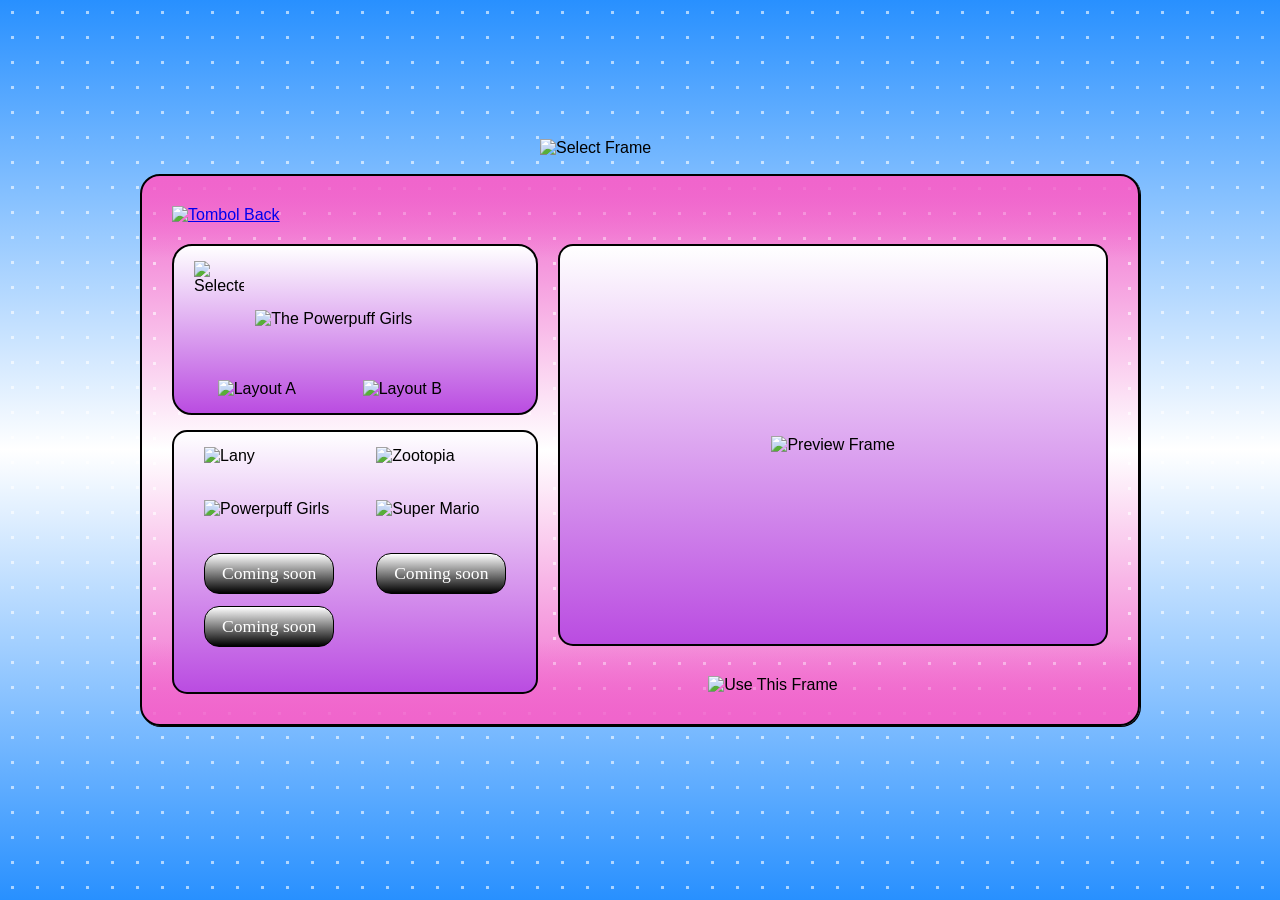
==== select-frame.html @ 88004645 "Add files via upload" ====
<!DOCTYPE html>
<html lang="id">
<head>
    <meta charset="UTF-8">
    <meta name="viewport" content="width=device-width, initial-scale=1.0">
    <title>Select Frame</title>
    <link rel="stylesheet" href="style-select.css">
</head>
<body>

    <main class="container">
        
        <img src="src/SelectFrameText.png" alt="Select Frame" class="header-title">

        <div class="main-window">
            
             <div class="top-bar">
              <a href="index.html">
                <img src="src/ButtonBack.png" alt="Tombol Back" class="btn-back-img">
              </a>
            </div>

            <div class="content-wrapper">
                
                <div class="left-panel">
                  
                    <div class="selected-info">
    
                        <img src="/src/Selected.png" alt="Selected" class="img-selected">
                        
                        <img src="src/The Powerpuff Girls.png" id="selected-theme-title" class="theme-title-img" alt="The Powerpuff Girls">
                        
                        <div class="layout-buttons">
                            <img src="src/A1.png" alt="Layout A" class="btn-layout" id="btn-layout-a">
                            <img src="src/B1.png" alt="Layout B" class="btn-layout" id="btn-layout-b">
                        </div>

                    </div>
                        
                    <div class="theme-list">
    
                        <img src="src/Lany.png" alt="Lany" class="btn-theme" id="theme-lany">
                        <img src="src/Zootopia.png" alt="Zootopia" class="btn-theme" id="theme-zootopia">

                        <img src="src/The Powepuff Girls.png" alt="Powerpuff Girls" class="btn-theme" id="theme-powerpuff">
                        <img src="src/Super Mario.png" alt="Super Mario" class="btn-theme" id="theme-mario">

                        <button class="btn-coming-soon">Coming soon</button>
                        <button class="btn-coming-soon">Coming soon</button>
                        <button class="btn-coming-soon">Coming soon</button>

                    </div>

                </div>

                <div class="right-panel">
    
                  <div class="preview-box">
                    <img src="src/Powerpuff A.png" alt="Preview Frame" id="preview-frame-img" class="frame-img">
                  </div>
    
                  <img src="src/UseThisFrame.png" alt="Use This Frame" class="btn-use-img" id="btn-use-frame">

                </div>

            </div>
        </div>

    </main>
    
    <script src="script.js"></script>
</body>
</html>
---- style-select.css ----
* {
    margin: 0;
    padding: 0;
    box-sizing: border-box;
    font-family: 'Helvetica', Arial, sans-serif;
}

body {
    background-image: radial-gradient(rgba(255, 255, 255, 0.6) 1.5px, transparent 1.5px), linear-gradient(to bottom, #2890FF 0%, #ffffff 50%, #2890FF 100%);
    background-size: 25px 25px, 100% 100%;
    height: 100vh;
    display: flex;
    justify-content: center;
    align-items: center;
}

.container {
    width: 90%;
    max-width: 1000px;
    display: flex;
    flex-direction: column;
    align-items: center;
    position: relative;
}

.header-title {
    position: absolute;
    top: -35px;
    z-index: 10;
    width: 200px;
}

.main-window {
    width: 100%;
    background-image: linear-gradient(to bottom, #F065CC 0%, transparent 15%, transparent 85%, #F065CC 100%), radial-gradient(rgba(255, 255, 255, 0.6) 1.5px, transparent 1.5px), linear-gradient(to bottom, #F065CC 0%, #ffffff 50%, #F065CC 100%);
    background-size: 100% 100%, 25px 25px, 100% 100%;
    border: 2px solid #000000;
    border-radius: 20px;
    padding: 30px;
    box-shadow: 1px 1px 0px #000000;
}

.top-bar {
    display: flex;
    justify-content: flex-start;
    margin-bottom: 20px;
    width: 100%;
}

.btn-back-img {
    height: 40px;
    cursor: pointer;
    transition: transform 0.1s ease;
}

.btn-back-img:hover {
    transform: scale(1.05);
}

.btn-back-img:active {
    transform: scale(0.95);
}

.content-wrapper {
    display: flex;
    gap: 20px;
    height: 450px;
}

.selected-info {
    background: linear-gradient(180deg, #fff 0%, #BA4CE1 100%);
    border: 2px solid #000000;
    border-radius: 20px;
    padding: 15px 20px;
    display: flex;
    flex-direction: column;
    align-items: center;
    margin-bottom: 15px;
}

.left-panel {
    flex: 1;
    display: flex;
    flex-direction: column;
    height: 100%;
}

.img-selected {
    align-self: flex-start;
    width: 50px;
    margin-bottom: -5px;
}

.theme-title-img {
    width: 100%;
    max-width: 200px;
    height: 55px;
    object-fit: contain;
    margin-top: 20px;
    margin-bottom: 5px;
}

.layout-buttons {
    display: flex;
    justify-content: center;
    gap: 15px;
    width: 100%;
    margin-top: 10px;
}

.btn-layout {
    width: 130px;
    cursor: pointer;
    transition: transform 0.1s ease;
}

.btn-layout:hover {
    transform: scale(1.05);
}

.btn-layout:active {
    transform: scale(0.95);
}

.theme-list {
    background: linear-gradient(180deg, #fff 0%, #BA4CE1 100%);
    border: 2px solid #000000;
    border-radius: 15px;
    padding: 15px;
    flex: 1;
    min-height: 0;
    display: grid;
    grid-template-columns: 1fr 1fr;
    grid-auto-rows: min-content;
    gap: 12px;
    overflow-y: auto;
}

.btn-theme {
    width: 130px;
    height: 41px;
    margin: 0 auto;
    cursor: pointer;
    transition: transform 0.1s ease;
}

.btn-theme:hover {
    transform: scale(1.05);
}

.btn-theme:active {
    transform: scale(0.95);
}

.btn-coming-soon {
    width: 130px;
    height: 41px;
    margin: 0 auto;
    padding: 0;
    box-sizing: border-box;
    display: flex;
    justify-content: center;
    align-items: center;
    background: linear-gradient(180deg, #ffffff 0%, #000000 100%);
    border: 1px solid #000000;
    border-radius: 15px;
    color: #FFFFFF;
    font-size: 1.1rem;
    font-family: 'Times New Roman', serif;
    cursor: not-allowed;
    box-shadow: 0px 0px 0px #000000;
}

.temp-btn {
    padding: 15px;
    border: 2px solid #000;
    border-radius: 10px;
    cursor: pointer;
}

.right-panel {
    flex: 1.5;
    display: flex;
    flex-direction: column;
    align-items: center;
    justify-content: space-between;
    background: transparent;
    border: none;
    padding: 0;
}

.preview-box {
    width: 100%;
    flex: 1;
    min-height: 0;
    background: linear-gradient(180deg, #ffffff 0%, #BA4CE1 100%);
    border: 2px solid #000000;
    border-radius: 15px;
    display: flex;
    justify-content: center;
    align-items: center;
    padding: 20px;
    margin-bottom: 20px;
}

.frame-img {
    max-width: 100%;
    max-height: 100%;
    object-fit: contain;
}

.btn-use-img {
    width: 250px;
    cursor: pointer;
    transition: transform 0.1s ease;
    margin-top: 10px;
}

.btn-use-img:hover {
    transform: scale(1.05);
}

.btn-use-img:active {
    transform: scale(0.95);
}
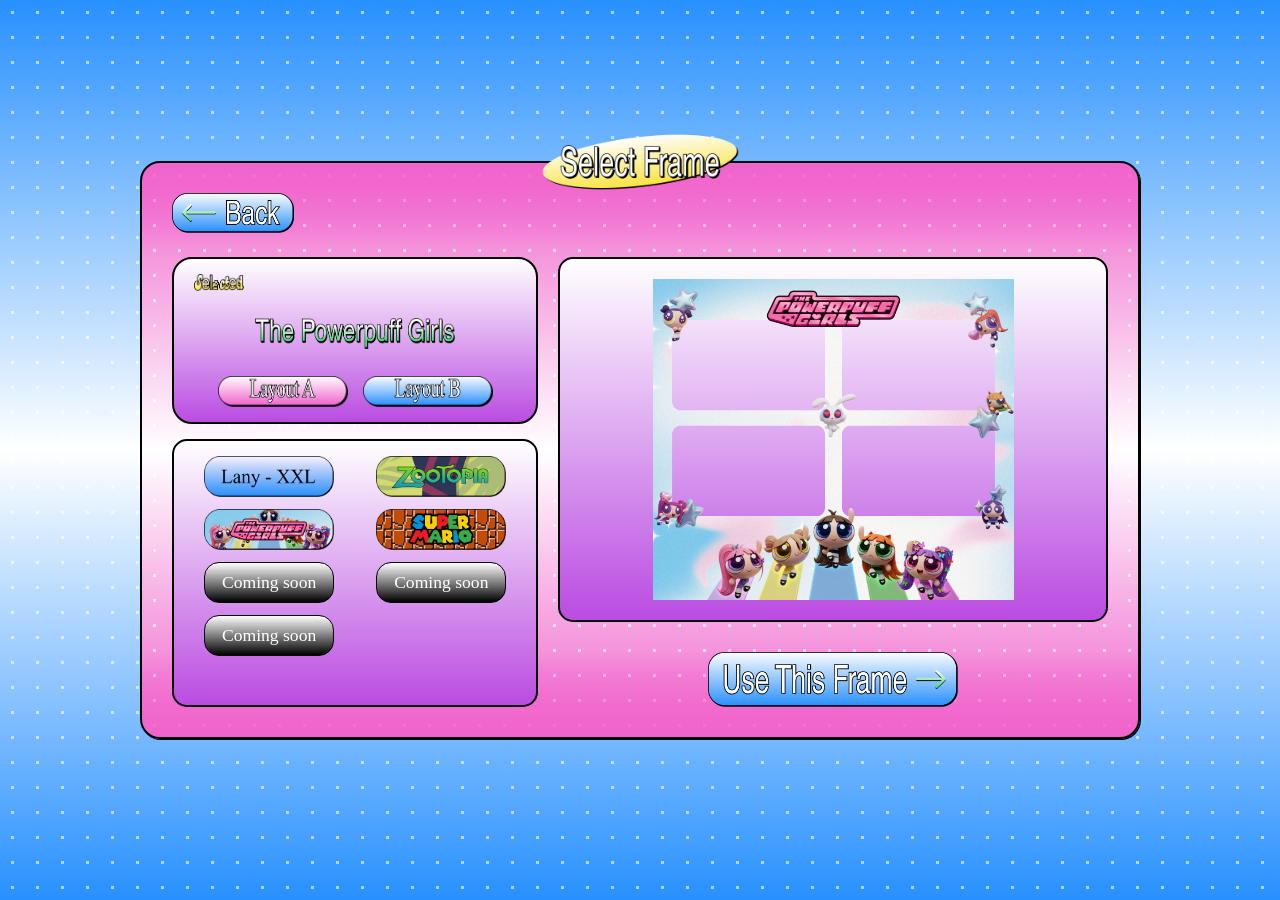
==== commit c016ee1a: "select-frame.html" ====
--- a/select-frame.html
+++ b/select-frame.html
@@ -26,7 +26,7 @@
                   
                     <div class="selected-info">
     
-                        <img src="/src/Selected.png" alt="Selected" class="img-selected">
+                        <img src="src/Selected.png" alt="Selected" class="img-selected">
                         
                         <img src="src/The Powerpuff Girls.png" id="selected-theme-title" class="theme-title-img" alt="The Powerpuff Girls">
                         
@@ -70,4 +70,4 @@
     
     <script src="script.js"></script>
 </body>
-</html>+</html>
